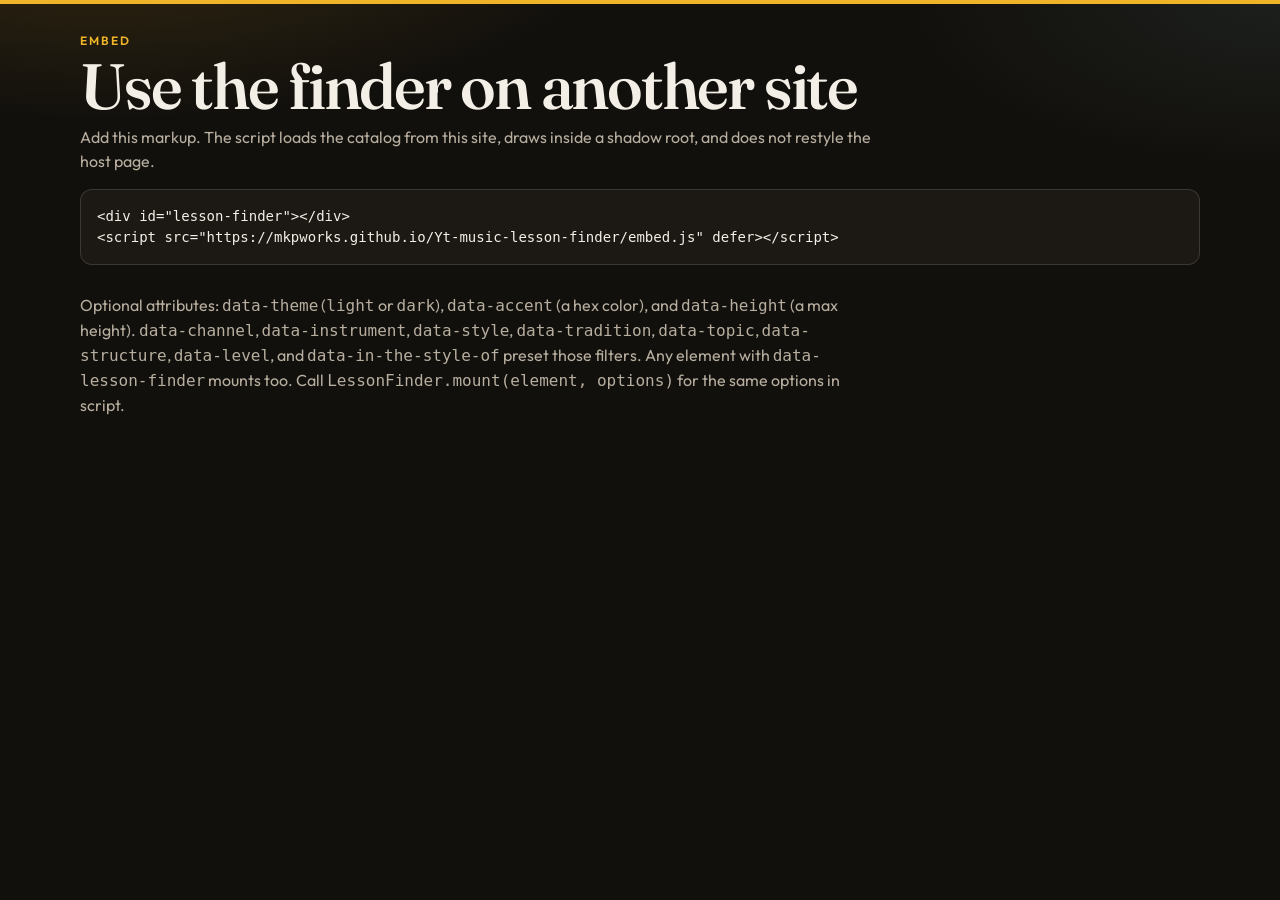
==== embed-demo.html @ 3cda4bb7 "Add the YT Music Lesson Finder static site. Adapt the concert finder into a GitHub Pages catalog of " ====
<!DOCTYPE html>
<html lang="en">
<head>
  <meta charset="utf-8">
  <meta name="viewport" content="width=device-width, initial-scale=1">
  <title>Embed YT Music Lesson Finder</title>
  <link rel="icon" href="favicon.svg" type="image/svg+xml">
  <link rel="stylesheet" href="css/styles.css">
  <style>
    .demo-note { max-width: 72ch; }
    .snippet {
      margin: 16px 0 28px;
      padding: 16px;
      overflow: auto;
      border: 1px solid var(--line);
      border-radius: 12px;
      background: var(--bg-raised);
      color: var(--ink);
      font: 14px/1.5 ui-monospace, "Cascadia Code", Consolas, monospace;
      white-space: pre-wrap;
    }
  </style>
</head>
<body>
  <header class="site-header">
    <div class="wrap">
      <p class="eyebrow">Embed</p>
      <h1>Use the finder on another site</h1>
      <p class="lede demo-note">Add this markup. The script loads the catalog from this site, draws inside a shadow root, and does not restyle the host page.</p>
      <pre class="snippet">&lt;div id="lesson-finder"&gt;&lt;/div&gt;
&lt;script src="https://mkpworks.github.io/Yt-music-lesson-finder/embed.js" defer&gt;&lt;/script&gt;</pre>
      <p class="lede demo-note">Optional attributes: <code>data-theme</code> (<code>light</code> or <code>dark</code>), <code>data-accent</code> (a hex color), and <code>data-height</code> (a max height). <code>data-channel</code>, <code>data-instrument</code>, <code>data-style</code>, <code>data-tradition</code>, <code>data-topic</code>, <code>data-structure</code>, <code>data-level</code>, and <code>data-in-the-style-of</code> preset those filters. Any element with <code>data-lesson-finder</code> mounts too. Call <code>LessonFinder.mount(element, options)</code> for the same options in script.</p>
    </div>
  </header>
  <div class="wrap">
    <div id="lesson-finder" data-height="720"></div>
  </div>
  <script src="embed.js" defer></script>
</body>
</html>
---- css/styles.css ----
@font-face {
  font-family: "Fraunces";
  font-style: normal;
  font-weight: 500 700;
  font-display: swap;
  src: url("../fonts/fraunces-latin-ext.woff2") format("woff2");
  unicode-range: U+0100-02BA, U+02BD-02C5, U+02C7-02CC, U+02CE-02D7, U+02DD-02FF, U+0304, U+0308, U+0329, U+1D00-1DBF, U+1E00-1E9F, U+1EF2-1EFF, U+2020, U+20A0-20AB, U+20AD-20C4, U+2113, U+2C60-2C7F, U+A720-A7FF;
}
@font-face {
  font-family: "Fraunces";
  font-style: normal;
  font-weight: 500 700;
  font-display: swap;
  src: url("../fonts/fraunces-latin.woff2") format("woff2");
  unicode-range: U+0000-00FF, U+0131, U+0152-0153, U+02BB-02BC, U+02C6, U+02DA, U+02DC, U+0304, U+0308, U+0329, U+2000-206F, U+20AC, U+2122, U+2191, U+2193, U+2212, U+2215, U+FEFF, U+FFFD;
}
@font-face {
  font-family: "Outfit";
  font-style: normal;
  font-weight: 400 600;
  font-display: swap;
  src: url("../fonts/outfit-latin-ext.woff2") format("woff2");
  unicode-range: U+0100-02BA, U+02BD-02C5, U+02C7-02CC, U+02CE-02D7, U+02DD-02FF, U+0304, U+0308, U+0329, U+1D00-1DBF, U+1E00-1E9F, U+1EF2-1EFF, U+2020, U+20A0-20AB, U+20AD-20C4, U+2113, U+2C60-2C7F, U+A720-A7FF;
}
@font-face {
  font-family: "Outfit";
  font-style: normal;
  font-weight: 400 600;
  font-display: swap;
  src: url("../fonts/outfit-latin.woff2") format("woff2");
  unicode-range: U+0000-00FF, U+0131, U+0152-0153, U+02BB-02BC, U+02C6, U+02DA, U+02DC, U+0304, U+0308, U+0329, U+2000-206F, U+20AC, U+2122, U+2191, U+2193, U+2212, U+2215, U+FEFF, U+FFFD;
}

:root,
:host {
  --bg: #12100d;
  --bg-raised: #1c1914;
  --ink: #f4efe6;
  --muted: #b7ae9f;
  --faint: #8f867a;
  --line: rgba(244, 239, 230, 0.14);
  --line-strong: rgba(244, 239, 230, 0.34);
  --accent: #f0b429;
  --accent-ink: #1c1406;
  --teal: #9ad7cd;
  --coral: #f0a090;
  --glow: rgba(240, 180, 41, 0.18);
  --glow-2: rgba(154, 215, 205, 0.08);
  --serif: "Fraunces", "Iowan Old Style", Palatino, Georgia, serif;
  --sans: "Outfit", "Avenir Next", "Segoe UI", sans-serif;
  color-scheme: dark;
}
:host {
  display: block;
  color: var(--ink);
  font-family: var(--sans);
  font-size: 16px;
  line-height: 1.5;
}

:root[data-theme="light"],
:host([data-theme="light"]) {
  --bg: #f4f0e7;
  --bg-raised: #fffdf8;
  --ink: #1d1a16;
  --muted: #5c554c;
  --faint: #746c62;
  --line: rgba(29, 26, 22, 0.12);
  --line-strong: rgba(29, 26, 22, 0.28);
  --accent: #8a5a00;
  --accent-ink: #fff8ea;
  --teal: #0c6b62;
  --coral: #9d3f2c;
  --glow: rgba(180, 110, 20, 0.14);
  --glow-2: rgba(12, 107, 98, 0.07);
  color-scheme: light;
}

*,
*::before,
*::after { box-sizing: border-box; }

body,
.finder {
  margin: 0;
  border-top: 4px solid var(--accent);
  background:
    radial-gradient(920px 380px at 8% -12%, var(--glow), transparent 60%),
    radial-gradient(680px 300px at 100% 0%, var(--glow-2), transparent 55%),
    var(--bg);
  color: var(--ink);
  font-family: var(--sans);
  font-size: 16px;
  line-height: 1.5;
}
body { min-height: 100vh; }
.finder {
  container-type: inline-size;
  container-name: finder;
  min-height: 0;
}
.finder h1 { font-size: clamp(32px, 4vw, 48px); }

::selection { background: var(--accent); color: var(--accent-ink); }

:focus { outline: none; }
:focus-visible { outline: 2px solid var(--accent); outline-offset: 2px; }

.skip {
  position: absolute;
  left: 12px;
  top: -48px;
  z-index: 3;
  background: var(--accent);
  color: var(--accent-ink);
  padding: 8px 12px;
  border-radius: 8px;
}
.skip:focus { top: 12px; }

.wrap { width: min(1120px, calc(100% - 32px)); margin-inline: auto; }

.visually-hidden {
  position: absolute;
  width: 1px;
  height: 1px;
  padding: 0;
  margin: -1px;
  overflow: hidden;
  clip: rect(0, 0, 0, 0);
  white-space: nowrap;
  border: 0;
}

.site-header { padding: 28px 0 4px; }
.header-row { display: flex; justify-content: space-between; gap: 24px; align-items: flex-start; }
.eyebrow {
  margin: 0;
  color: var(--accent);
  font-size: 12px;
  font-weight: 600;
  letter-spacing: 0.16em;
  text-transform: uppercase;
}
h1 {
  margin: 6px 0 8px;
  font-family: var(--serif);
  font-weight: 560;
  font-size: clamp(40px, 6vw, 64px);
  line-height: 0.95;
  letter-spacing: -0.035em;
}
h2 {
  margin: 0;
  font-family: var(--serif);
  font-weight: 560;
  font-size: 1.7rem;
  letter-spacing: -0.03em;
}
h3 { margin: 0; font-size: inherit; font-weight: inherit; }
.lede { margin: 0; max-width: 66ch; color: var(--muted); }
.section-note { margin: 8px 0 0; max-width: 72ch; color: var(--muted); }
.appears { margin: 0 0 14px; color: var(--muted); }
.appears p { margin: 0 0 6px; }
.appears-name { color: var(--ink); font-weight: 600; }
.act-link {
  border: 0;
  padding: 0;
  background: none;
  color: var(--accent);
  font: inherit;
  cursor: pointer;
  text-decoration: underline;
  text-underline-offset: 3px;
}
.act-sep { color: var(--faint); }
.subhead {
  margin: 18px 0 4px;
  font-family: var(--serif);
  font-size: 1.35rem;
  font-weight: 560;
}

.stats { display: flex; flex-wrap: wrap; gap: 8px; margin: 16px 0 0; padding: 0; }
.stats div {
  display: flex;
  gap: 8px;
  align-items: baseline;
  margin: 0;
  padding: 6px 12px;
  border: 1px solid var(--line);
  border-radius: 999px;
  background: var(--bg-raised);
}
.stats dt {
  margin: 0;
  color: var(--faint);
  font-size: 12px;
  font-weight: 600;
  letter-spacing: 0.06em;
  text-transform: uppercase;
}
.stats dd { margin: 0; font-variant-numeric: tabular-nums; font-weight: 600; }

.panel {
  margin-top: 22px;
  padding: 16px;
  border: 1px solid var(--line);
  border-radius: 18px;
  background: var(--bg-raised);
}
.panel-head {
  display: flex;
  flex-wrap: wrap;
  gap: 12px 18px;
  justify-content: space-between;
  align-items: center;
}
.type-row {
  display: flex;
  flex-wrap: wrap;
  gap: 8px 12px;
  align-items: center;
  margin-top: 14px;
}
.type-label {
  color: var(--faint);
  font-size: 12px;
  font-weight: 600;
  letter-spacing: 0.06em;
  text-transform: uppercase;
}
.modes { display: flex; flex-wrap: wrap; gap: 6px; }
.modes button,
.btn,
.watch,
.trainer {
  min-height: 44px;
  padding: 0 14px;
  border-radius: 999px;
  font: inherit;
  font-weight: 500;
  cursor: pointer;
}
.modes button,
.btn {
  border: 1px solid var(--line-strong);
  background: transparent;
  color: var(--ink);
}
.modes button[aria-pressed="true"] {
  background: var(--ink);
  border-color: var(--ink);
  color: var(--bg);
}
.btn-primary,
.watch {
  display: inline-flex;
  align-items: center;
  justify-content: center;
  border: 0;
  background: var(--accent);
  color: var(--accent-ink);
  font-weight: 600;
  text-decoration: none;
  white-space: nowrap;
}
.btn:hover:not(:disabled),
.modes button:hover { border-color: var(--ink); }
.btn-primary:hover,
.watch:hover { filter: brightness(1.06); }
.trainer {
  display: inline-flex;
  align-items: center;
  justify-content: center;
  border: 1px solid var(--line-strong);
  background: transparent;
  color: var(--ink);
  font-weight: 600;
  text-decoration: none;
  white-space: nowrap;
}
.trainer:hover { border-color: var(--accent); color: var(--accent); }
.video-links {
  display: inline-flex;
  flex-wrap: wrap;
  gap: 8px;
  justify-content: flex-end;
  margin-left: auto;
  flex: none;
  max-width: 100%;
}
.btn:disabled { opacity: 0.38; cursor: not-allowed; }

.filters {
  display: grid;
  grid-template-columns: repeat(auto-fit, minmax(160px, 1fr));
  gap: 10px;
  margin-top: 14px;
}
.field-search { grid-column: 1 / -1; }
.field {
  display: flex;
  flex-direction: column;
  gap: 6px;
  color: var(--faint);
  font-size: 12px;
  font-weight: 600;
  letter-spacing: 0.06em;
  text-transform: uppercase;
}
.field input,
.field select {
  width: 100%;
  min-height: 44px;
  padding: 0 12px;
  border: 1px solid var(--line);
  border-radius: 10px;
  background: var(--bg);
  color: var(--ink);
  font: inherit;
  font-size: 15px;
  letter-spacing: 0;
  text-transform: none;
}
kbd {
  border: 1px solid var(--line-strong);
  border-bottom-width: 2px;
  border-radius: 4px;
  padding: 0 5px;
  font-family: inherit;
  letter-spacing: 0;
  text-transform: none;
}

.toolbar {
  display: flex;
  flex-wrap: wrap;
  gap: 10px 16px;
  align-items: center;
  justify-content: space-between;
  margin: 16px 0 8px;
}
.toolbar-actions,
.pager { display: flex; flex-wrap: wrap; gap: 8px; }
.status { margin: 0; color: var(--muted); font-variant-numeric: tabular-nums; }
.pager { margin: 8px 0 18px; }

.group { border-top: 1px solid var(--line); }
.group-head {
  width: 100%;
  display: flex;
  align-items: baseline;
  justify-content: space-between;
  gap: 16px;
  padding: 14px 0;
  margin: 0;
  font: inherit;
  text-align: left;
}
.chev-btn,
button.group-title,
button.group-meta,
.name-link {
  border: 0;
  padding: 0;
  background: none;
  color: inherit;
  cursor: pointer;
  text-align: left;
}
.chev-btn { flex: none; font: inherit; }
.name-link { font: inherit; text-decoration: underline; text-decoration-color: transparent; text-underline-offset: 3px; }
button.group-meta { text-align: right; font: inherit; }
.group-main {
  display: inline-flex;
  align-items: baseline;
  min-width: 0;
  text-align: left;
}
.group-title,
button.group-title {
  font-family: var(--serif);
  font-size: clamp(1.25rem, 2vw, 1.55rem);
  font-weight: 560;
  letter-spacing: -0.02em;
}
.group-meta {
  flex: none;
  color: var(--faint);
  font-variant-numeric: tabular-nums;
}
.chev {
  display: inline-block;
  margin-right: 8px;
  color: var(--accent);
  transition: transform 0.15s ease;
}
.group.is-open .chev { transform: rotate(90deg); }
.group-body {
  margin: 0 0 10px 6px;
  padding-left: 14px;
  border-left: 2px solid var(--accent);
}
button.group-title:hover,
.name-link:hover,
.chip-btn:hover { color: var(--accent); }
.name-link:hover { text-decoration-color: var(--accent); }
.group-instruments { color: var(--muted); font-family: var(--sans); font-size: 0.95rem; font-weight: 500; }

.lesson {
  display: grid;
  grid-template-columns: 168px minmax(0, 1fr);
  gap: 14px 16px;
  padding: 14px 0;
  border-top: 1px solid var(--line);
}
.group-body .lesson:first-child { border-top: 0; padding-top: 2px; }
.thumb-wrap {
  border-radius: 10px;
  overflow: hidden;
  background:
    linear-gradient(145deg, rgba(240, 180, 41, 0.28), transparent 55%),
    #2a241c;
  aspect-ratio: 16 / 9;
}
.play {
  position: relative;
  display: block;
  width: 100%;
  height: 100%;
  padding: 0;
  border: 0;
  background: transparent;
  color: inherit;
  cursor: pointer;
}
.play-mark {
  position: absolute;
  left: 8px;
  bottom: 8px;
  padding: 2px 8px;
  border-radius: 999px;
  background: rgba(18, 16, 13, 0.78);
  color: #f4efe6;
  font-size: 12px;
  font-weight: 600;
  letter-spacing: 0.04em;
  text-transform: uppercase;
}
.player {
  display: block;
  width: 100%;
  height: 100%;
  border: 0;
  background: #000;
}
.thumb { display: block; width: 100%; height: 100%; object-fit: cover; }
.thumb.is-broken { opacity: 0; }
.lesson-top { display: flex; flex-wrap: wrap; gap: 12px; align-items: flex-start; justify-content: space-between; }
.lesson-title {
  margin: 0;
  font-family: var(--serif);
  font-size: 1.15rem;
  font-weight: 560;
  line-height: 1.25;
  letter-spacing: -0.02em;
  overflow-wrap: break-word;
}
.is-feature .lesson-title { font-size: clamp(1.45rem, 2vw, 2rem); }
.is-feature .thumb-wrap { max-width: 420px; }
.meta {
  display: flex;
  flex-wrap: wrap;
  gap: 6px 12px;
  align-items: center;
  margin: 6px 0 0;
  color: var(--muted);
  font-size: 0.92rem;
}
.meta .time { color: var(--ink); font-variant-numeric: tabular-nums; }
.style-mark { display: inline-flex; align-items: center; gap: 6px; }
button.style-mark {
  border: 0;
  padding: 0;
  background: none;
  color: inherit;
  font: inherit;
  cursor: pointer;
}
.style-mark i { width: 8px; height: 8px; border-radius: 50%; display: inline-block; }
.type-badge {
  border: 1px solid var(--line-strong);
  border-radius: 999px;
  padding: 1px 8px;
  color: var(--faint);
  font-size: 12px;
  font-weight: 600;
  letter-spacing: 0.04em;
  text-transform: uppercase;
}
.type-badge.is-beginner { color: var(--teal); }
.type-badge.is-intermediate { color: var(--accent); }
.type-badge.is-advanced { color: var(--coral); }
.byline,
.credits { margin: 6px 0 0; color: var(--teal); font-size: 0.92rem; }
.credits { color: var(--muted); }
.desc {
  margin: 8px 0 0;
  color: var(--muted);
  font-size: 0.92rem;
  display: -webkit-box;
  -webkit-line-clamp: 4;
  -webkit-box-orient: vertical;
  overflow: hidden;
}
.chip-role {
  color: var(--faint);
  font-size: 12px;
  padding-right: 4px;
}
.badge {
  border: 1px solid var(--line-strong);
  border-radius: 999px;
  padding: 1px 8px;
  color: var(--coral);
  font-size: 12px;
  font-weight: 600;
  letter-spacing: 0.04em;
  text-transform: uppercase;
}
.chips { display: flex; flex-wrap: wrap; gap: 6px; margin-top: 10px; }
[hidden] { display: none !important; }

.chip {
  display: inline-flex;
  flex-wrap: wrap;
  align-items: center;
  gap: 2px 4px;
  max-width: 100%;
  padding: 2px;
  border: 1px solid var(--line);
  border-radius: 999px;
  background: var(--bg);
}
.chip-btn,
.chip-name,
.inst-btn {
  border: 0;
  background: transparent;
  font: inherit;
  font-size: 13.5px;
}
.chip-btn,
.chip-name { padding: 4px 8px; border-radius: 999px; }
.chip-name { color: var(--muted); }
.chip-btn { color: var(--ink); cursor: pointer; }
.chip-btn.is-on,
.inst-btn.is-on {
  background: var(--ink);
  color: var(--bg);
}
.chip-insts { display: inline-flex; flex-wrap: wrap; align-items: center; padding-right: 6px; }
.inst-btn {
  padding: 4px 2px;
  color: var(--accent);
  cursor: pointer;
}
.inst-btn + .inst-btn::before { content: "·"; margin-right: 4px; color: var(--faint); }
.inst-btn.is-on { padding-inline: 8px; border-radius: 999px; }
.chip-count {
  padding-right: 8px;
  color: var(--faint);
  font-size: 12px;
  font-variant-numeric: tabular-nums;
}
.shared { margin: 8px 0 0; color: var(--teal); }
.text-btn {
  margin-top: 4px;
  padding: 6px 0;
  border: 0;
  background: none;
  color: var(--accent);
  font: inherit;
  text-decoration: underline;
  text-underline-offset: 3px;
  cursor: pointer;
}
.empty {
  padding: 28px 0;
  color: var(--muted);
}
.empty p { margin: 0 0 12px; }

.fold,
.discover { margin-top: 28px; }
.fold {
  border-top: 1px solid var(--line);
}
.fold > summary {
  display: flex;
  flex-wrap: wrap;
  align-items: baseline;
  gap: 8px 12px;
  padding: 14px 0;
  list-style: none;
  cursor: pointer;
  color: var(--ink);
  font-family: var(--serif);
  font-size: 1.7rem;
  font-weight: 560;
  letter-spacing: -0.03em;
}
.fold > summary::-webkit-details-marker { display: none; }
.fold > summary .chev { margin-right: 0; }
.fold[open] > summary .chev { transform: rotate(90deg); }
.cross-count {
  margin-left: auto;
  color: var(--faint);
  font-family: var(--sans);
  font-size: 0.95rem;
  font-weight: 500;
  letter-spacing: 0;
  font-variant-numeric: tabular-nums;
}
.discover-head {
  display: flex;
  flex-wrap: wrap;
  gap: 12px;
  align-items: center;
  justify-content: space-between;
}

.site-footer {
  margin-top: 12px;
  padding: 28px 0 48px;
  color: var(--faint);
  font-size: 0.92rem;
}
.site-footer a { color: var(--accent); }
.powered { font-size: 0.82rem; }
.noscript { padding: 12px 0 32px; }

@media (max-width: 980px) {
  .filters { grid-template-columns: repeat(2, minmax(0, 1fr)); }
}
@media (max-width: 720px) {
  .header-row { flex-direction: column; }
  .group-head { flex-direction: column; gap: 4px; }
  .group-meta { white-space: normal; }
  .lesson { grid-template-columns: 112px minmax(0, 1fr); gap: 10px; }
  .is-feature { grid-template-columns: 1fr; }
}
@media (max-width: 560px) {
  .filters { grid-template-columns: 1fr; }
  .lesson-top { flex-wrap: wrap; }
  .video-links { margin-left: 0; }
}
@container finder (max-width: 980px) {
  .filters { grid-template-columns: repeat(2, minmax(0, 1fr)); }
}
@container finder (max-width: 720px) {
  .header-row { flex-direction: column; }
  .group-head { flex-direction: column; gap: 4px; }
  .group-meta { white-space: normal; }
  .lesson { grid-template-columns: 112px minmax(0, 1fr); gap: 10px; }
  .is-feature { grid-template-columns: 1fr; }
}
@container finder (max-width: 560px) {
  .filters { grid-template-columns: 1fr; }
  .lesson-top { flex-wrap: wrap; }
  .video-links { margin-left: 0; }
}
@media (prefers-reduced-motion: reduce) {
  .chev { transition: none; }
}
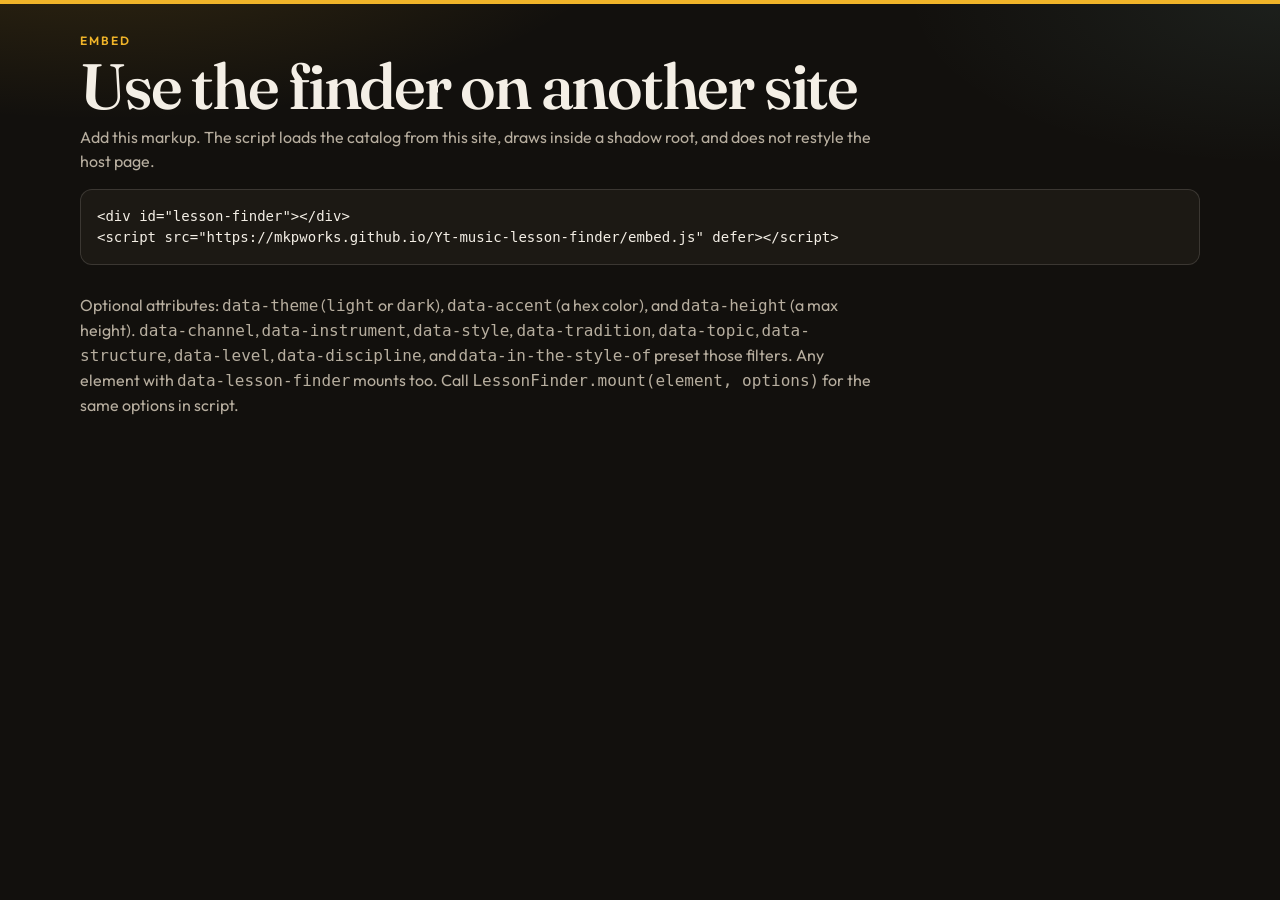
==== commit c1e2d8af: "Load the 40,721-lesson catalog and keep the first download small. Pack the published catalog into ro" ====
--- a/embed-demo.html
+++ b/embed-demo.html
@@ -29,7 +29,7 @@
       <p class="lede demo-note">Add this markup. The script loads the catalog from this site, draws inside a shadow root, and does not restyle the host page.</p>
       <pre class="snippet">&lt;div id="lesson-finder"&gt;&lt;/div&gt;
 &lt;script src="https://mkpworks.github.io/Yt-music-lesson-finder/embed.js" defer&gt;&lt;/script&gt;</pre>
-      <p class="lede demo-note">Optional attributes: <code>data-theme</code> (<code>light</code> or <code>dark</code>), <code>data-accent</code> (a hex color), and <code>data-height</code> (a max height). <code>data-channel</code>, <code>data-instrument</code>, <code>data-style</code>, <code>data-tradition</code>, <code>data-topic</code>, <code>data-structure</code>, <code>data-level</code>, and <code>data-in-the-style-of</code> preset those filters. Any element with <code>data-lesson-finder</code> mounts too. Call <code>LessonFinder.mount(element, options)</code> for the same options in script.</p>
+      <p class="lede demo-note">Optional attributes: <code>data-theme</code> (<code>light</code> or <code>dark</code>), <code>data-accent</code> (a hex color), and <code>data-height</code> (a max height). <code>data-channel</code>, <code>data-instrument</code>, <code>data-style</code>, <code>data-tradition</code>, <code>data-topic</code>, <code>data-structure</code>, <code>data-level</code>, <code>data-discipline</code>, and <code>data-in-the-style-of</code> preset those filters. Any element with <code>data-lesson-finder</code> mounts too. Call <code>LessonFinder.mount(element, options)</code> for the same options in script.</p>
     </div>
   </header>
   <div class="wrap">
